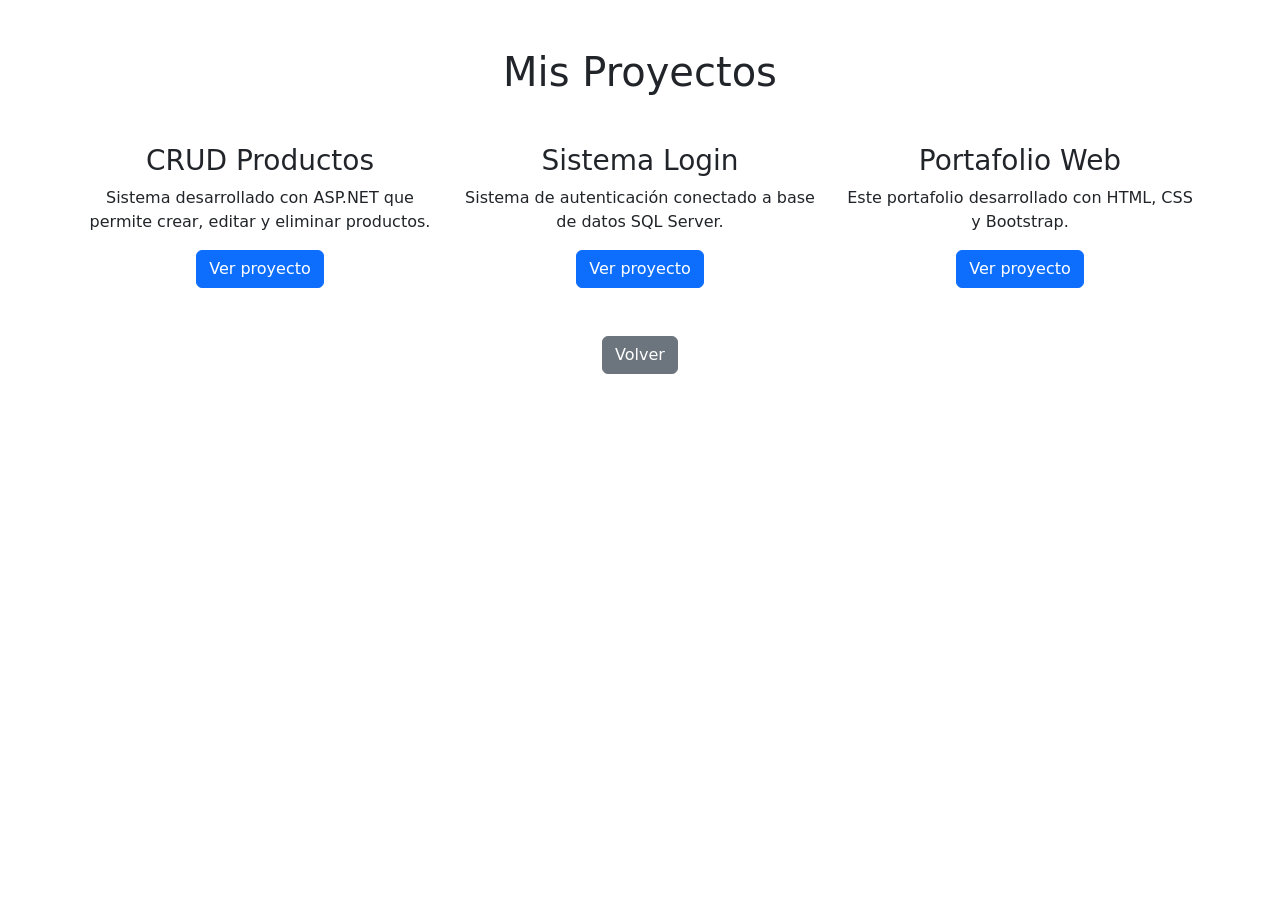
==== projects.html @ 8b84baac "portafolio-jorge" ====
<!DOCTYPE html>
<html lang="es">

<head>

<meta charset="UTF-8">
<meta name="viewport" content="width=device-width, initial-scale=1">

<title>Proyectos - Jorge Cabrera</title>

<link href="https://cdn.jsdelivr.net/npm/bootstrap@5.3.2/dist/css/bootstrap.min.css" rel="stylesheet">

</head>

<body>

<div class="container">

<h1 class="text-center mt-5">Mis Proyectos</h1>

<div class="row mt-5">


<div class="col-md-4 text-center">

<h3>CRUD Productos</h3>

<p>
Sistema desarrollado con ASP.NET que permite
crear, editar y eliminar productos.
</p>

<a href="crud.html" class="btn btn-primary">
Ver proyecto
</a>

</div>


<div class="col-md-4 text-center">

<h3>Sistema Login</h3>

<p>
Sistema de autenticación conectado
a base de datos SQL Server.
</p>

<a href="login.html" class="btn btn-primary">
Ver proyecto
</a>

</div>


<div class="col-md-4 text-center">

<h3>Portafolio Web</h3>

<p>
Este portafolio desarrollado con
HTML, CSS y Bootstrap.
</p>

<a href="index.html" class="btn btn-primary">
Ver proyecto
</a>

</div>

</div>


<div class="text-center mt-5">

<a href="index.html" class="btn btn-secondary">
Volver
</a>

</div>

</div>

</body>
</html>
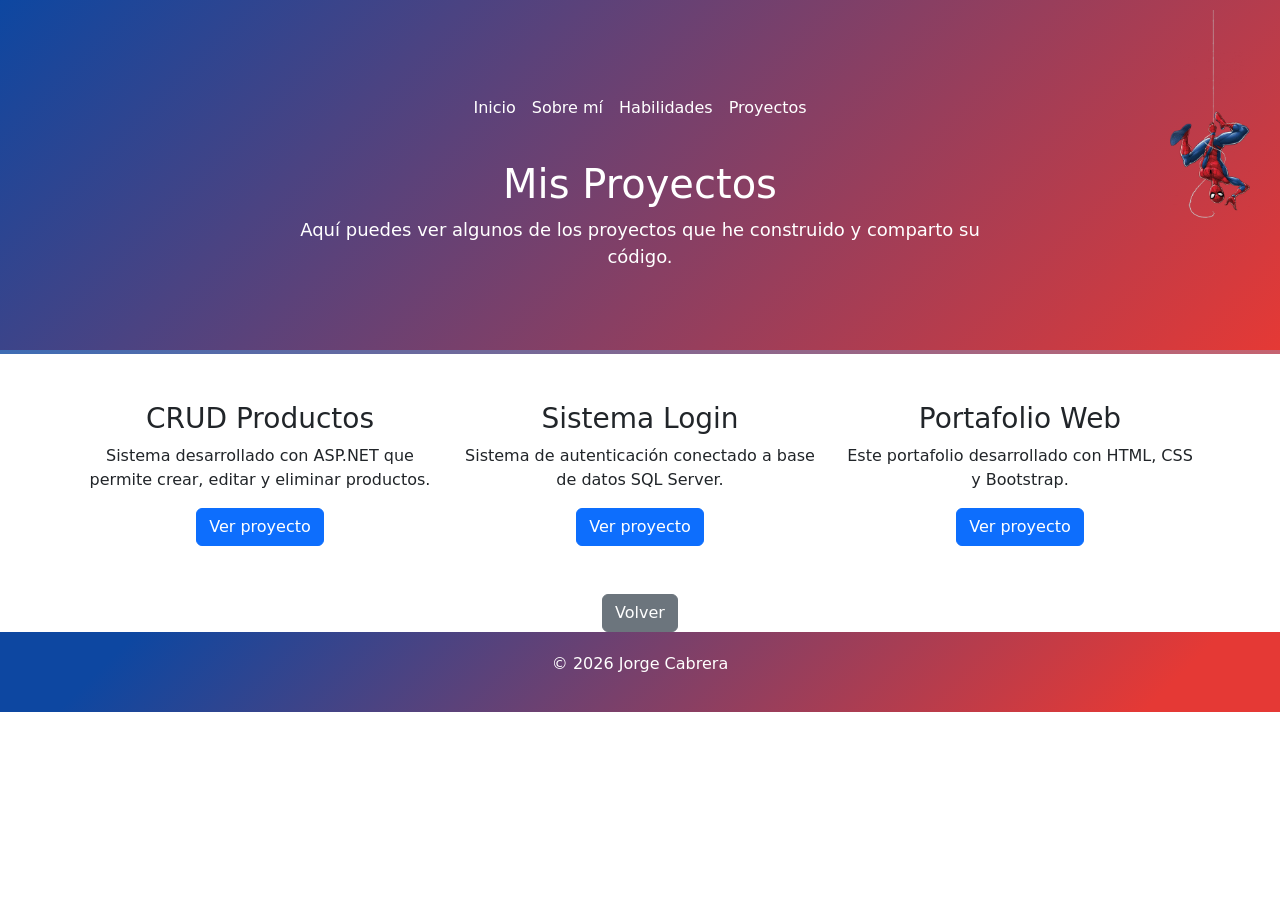
==== commit 901b64af: "actualizado" ====
--- a/projects.html
+++ b/projects.html
@@ -8,15 +8,35 @@
 
 <title>Proyectos - Jorge Cabrera</title>
 
+<link rel="stylesheet" href="css/style.css">
+
 <link href="https://cdn.jsdelivr.net/npm/bootstrap@5.3.2/dist/css/bootstrap.min.css" rel="stylesheet">
+
+<link rel="stylesheet" href="https://cdnjs.cloudflare.com/ajax/libs/font-awesome/6.5.0/css/all.min.css">
 
 </head>
 
-<body>
+<body id="top">
+
+<header class="hero">
+  <div class="container">
+    <nav class="navbar navbar-expand-sm justify-content-center mb-4">
+      <ul class="navbar-nav">
+        <li class="nav-item"><a class="nav-link text-white" href="index.html">Inicio</a></li>
+        <li class="nav-item"><a class="nav-link text-white" href="index.html#sobre">Sobre mí</a></li>
+        <li class="nav-item"><a class="nav-link text-white" href="index.html#habilidades">Habilidades</a></li>
+        <li class="nav-item"><a class="nav-link text-white" href="index.html#proyectos">Proyectos</a></li>
+      </ul>
+    </nav>
+
+    <div class="text-center">
+      <h1>Mis Proyectos</h1>
+      <p class="intro">Aquí puedes ver algunos de los proyectos que he construido y comparto su código.</p>
+    </div>
+  </div>
+</header>
 
 <div class="container">
-
-<h1 class="text-center mt-5">Mis Proyectos</h1>
 
 <div class="row mt-5">
 
@@ -81,5 +101,27 @@
 
 </div>
 
+<div id="spiderman-area">
+  <img id="spiderman" src="img/spiderman.png" alt="Menú">
+  <div id="menu-web">
+    <a href="index.html#sobre">Sobre</a>
+    <a href="index.html#habilidades">Habilidades</a>
+    <a href="index.html#proyectos">Proyectos</a>
+    <a href="index.html">Inicio</a>
+  </div>
+</div>
+
+<a id="spidey" href="#top">
+  <span>Volver arriba</span>
+  <div class="web-bottom"></div>
+  <img src="img/spidey.png" alt="Subir">
+</a>
+
+<footer>
+  <p>© 2026 Jorge Cabrera</p>
+</footer>
+
+<script src="js/script.js"></script>
+
 </body>
 </html>
--- a/css/style.css
+++ b/css/style.css
@@ -0,0 +1,312 @@
+html{
+scroll-behavior:smooth;
+}
+
+body{
+
+font-family:Arial;
+
+/* fondo general oscuro para contraste */
+background:#111;
+
+color:white;
+
+}
+
+.hero{
+
+padding:80px;
+
+/* mezcla blaugrana */
+background:linear-gradient(135deg,#0d47a1,#e53935);
+
+color:white;
+
+border-bottom:4px solid #ffffff33;
+
+}
+
+.intro{
+
+font-size:18px;
+max-width:700px;
+margin:auto;
+
+}
+
+.foto{
+
+width:200px;
+border-radius:100px;
+margin-top:20px;
+
+/* borde Spider-Man */
+border:4px solid white;
+
+}
+
+.poema{
+
+text-align:center;
+padding:80px;
+font-style:italic;
+font-size:20px;
+
+/* mezcla inversa para variar */
+background:linear-gradient(135deg,#e53935,#0d47a1);
+
+color:white;
+
+}
+
+.seccion{
+
+padding:60px 0;
+
+background:linear-gradient(135deg,#0d47a1 10%, #e53935 90%);
+
+color:white;
+
+}
+
+.seccion + .seccion{
+margin-top:-1px;
+}
+
+
+
+h2{
+
+color:white;
+margin-bottom:30px;
+
+border-bottom:3px solid white;
+
+display:inline-block;
+padding-bottom:5px;
+
+}
+.seccion h2{
+
+margin-left:40px;
+
+}
+
+.icono{
+
+font-size:40px;
+margin-bottom:10px;
+
+/* blanco para que contraste */
+color:white;
+
+transition:0.3s;
+
+}
+
+.icono:hover{
+
+color:#ffd54f; /* dorado tipo Barça */
+
+}
+
+footer{
+
+background:linear-gradient(135deg,#0d47a1 10%, #e53935 90%);
+color:white;
+text-align:center;
+padding:20px;
+
+}
+
+/* AQUI ABAJO */
+
+.seccion .container{
+background:transparent;
+}
+
+.seccion .row{
+background:transparent;
+}
+
+
+
+/* SPIDERMAN MENU */
+
+#spiderman-area{
+
+position:fixed;
+top:10px;
+right:10px;
+width:120px;
+text-align:center;
+
+}
+
+#spiderman{
+
+width:80px;
+transition:0.5s;
+
+}
+
+.web{
+
+width:3px;
+height:0;
+background:white;
+margin:auto;
+transition:0.5s;
+
+}
+
+#menu-web{
+
+position:absolute;
+top:50px;
+left:50%;
+transform:translateX(-50%);
+
+opacity:0;
+
+background:white;
+color:black;
+
+padding:8px;
+
+border-radius:10px;
+
+display:flex;
+flex-direction:column;
+
+gap:5px;
+
+width:110px;
+
+}
+
+#menu-web a{
+
+text-decoration:none;
+color:black;
+font-size:13px;
+font-weight:bold;
+
+}
+
+#menu-web a:hover{
+
+color:#e53935;
+
+}
+
+
+#spiderman-area:hover .web{
+
+height:50px;
+
+}
+
+#spiderman-area:hover #spiderman{
+
+transform:translateY(120px);
+
+}
+
+#spiderman-area:hover #menu-web{
+
+opacity:1;
+
+}
+
+
+
+/* SPIDEY ABAJO */
+
+#spidey{
+
+position:fixed;
+
+bottom:0;
+left:20px;
+
+display:none;
+
+flex-direction:column;
+align-items:center;
+
+text-decoration:none;
+
+z-index:9999;
+
+}
+
+/* TELARAÑA */
+
+.web-bottom{
+
+width:3px;
+height:0;
+
+background:white;
+
+transition:0.5s;
+
+}
+
+/* IMAGEN */
+
+#spidey img{
+
+width:90px;
+
+transition:0.5s;
+
+}
+
+/* TEXTO */
+
+#spidey span{
+
+position:absolute;
+
+bottom:140px;
+
+left:50%;
+transform:translateX(-50%);
+
+background:white;
+color:black;
+
+padding:6px 12px;
+
+border-radius:10px;
+
+font-size:12px;
+
+opacity:0;
+
+transition:0.3s;
+
+}
+
+/* ANIMACION */
+
+#spidey:hover .web-bottom{
+
+height:120px;
+
+}
+
+#spidey:hover img{
+
+transform:translateY(80px);
+
+}
+
+#spidey:hover span{
+
+opacity:1;
+
+}
+
